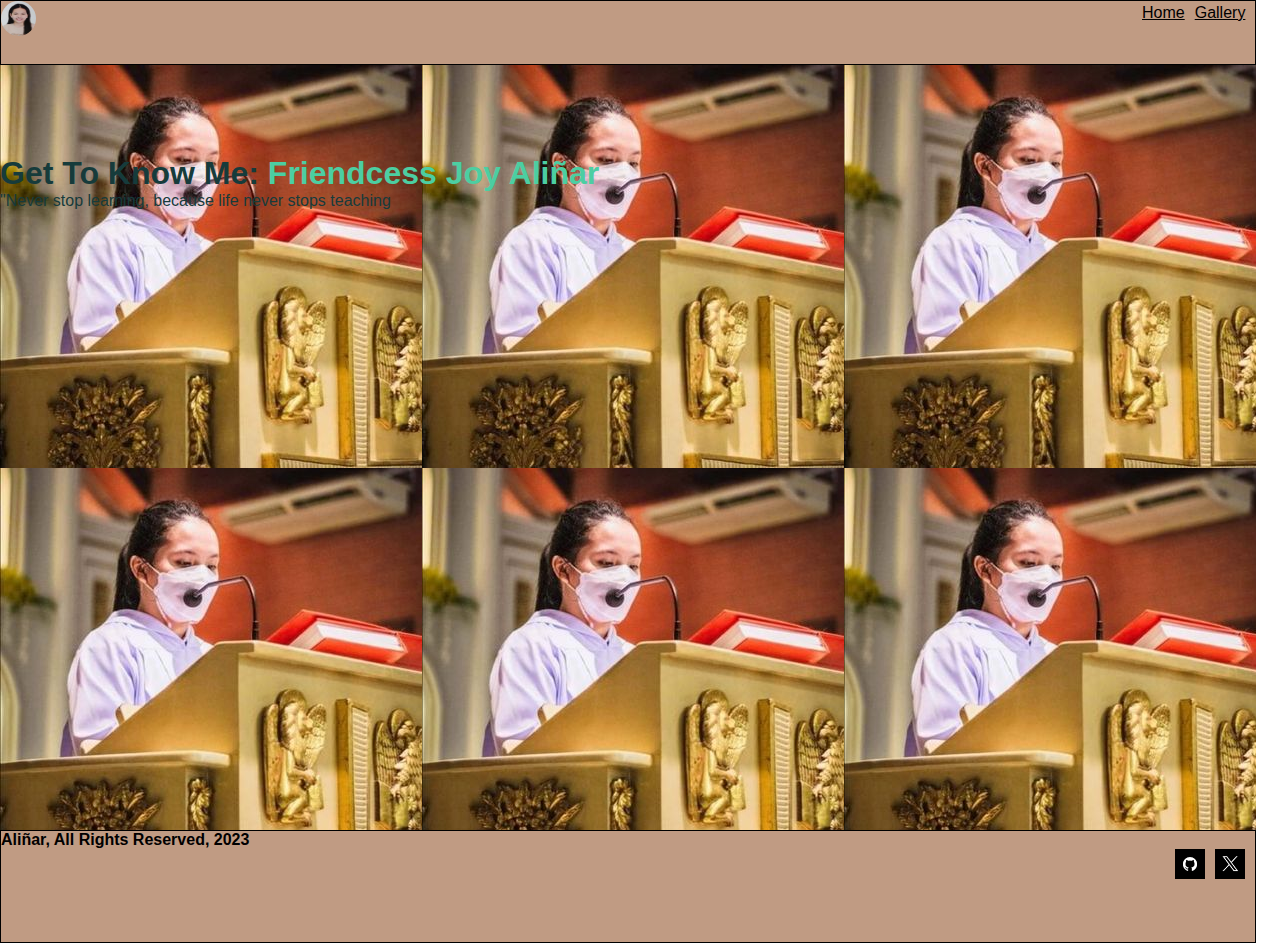
==== index.html @ a6cbfaa3 "Add files via upload" ====
<!DOCTYPE html>
<html lang="en">
<head>
    <meta charset="UTF-8">
    <meta name="viewport" content="width=, initial-scale=1.0">
    <title>My Page</title>
</head>
<body>
    
    <div class="navbar">
        <img src="self.jpg" alt="" height="35" width="35">   
        <a href="gallery.html">Gallery</a>
        <a href="index.html">Home</a>
    </div>

    <div class="main_content">
        <h1>Get To Know Me: <span title="waddup browskieee">Friendcess Joy Aliñar</span></h1>
        <p>"Never stop learning, because life never stops teaching</p>
    </div>

    <div class="footer">
        <h4>
            Aliñar,  All Rights Reserved, 2023
        </h4>

        <a href="https://twitter.com/inlab_sakanya_">
            <img src="twitter.png" alt="" height="30" width="30">
        </a>
        
        <a href="https://github.com/joyfully-yours">
            <img src="github.png" alt="" height="30" width="30">
        </a>
    </div>



    <link rel="stylesheet" href="styles1.css">
</body>
</html>
---- styles1.css ----
*{
    padding: 0px;
    margin: 0px;
    font-family: 'Gill Sans', 'Gill Sans MT', Calibri, 'Trebuchet MS', sans-serif;
}

.navbar{
    background-color: rgb(192, 155, 131);
    border: 1px solid black;
    width: 98vw;
    height: 7vh;
}

.navbar img{
    border-radius: 20px;
    float: left;
}

.navbar a{
    padding-top: 0.3vh;
    padding-right: 10px;
    float: right;
    color: black;
    border-radius: 15px;
}

.main_content{
    background-image: url('me.jpg');
    width: 98.1vw;
    height: 75vh;
}

.main_content{
    padding-top: 10vh;
    color: rgb(22, 59, 59);
    text-align: left;
}
.main_content span{
    color: rgb(76, 206, 162);
}

.footer{
    height: 12.3vh;
    border: 1px solid black;
    background-color: rgb(192, 155, 131);
    width: 98vw;
}

.footer a{
    float: right;
    padding-bottom: 0.1vh;
    padding-right: 10px;
    border-radius: 15px;
}

.footer p{
    text-align: center;
}

.heading{
    padding-left: 10px;
}
.photos_content{
    text-align: center;
    width: 98.1vw;
    height: 75vh;
    padding: 11px;
}
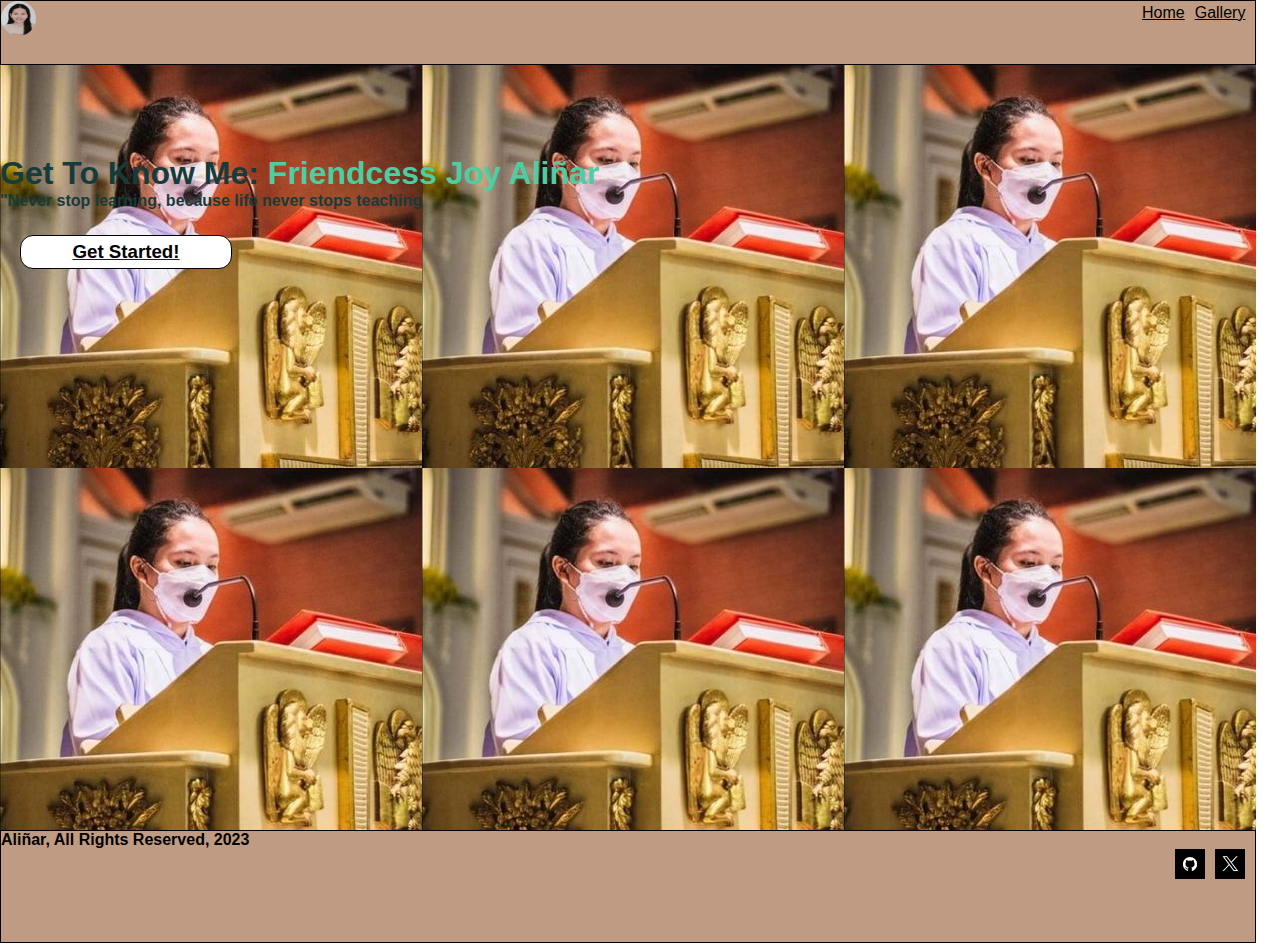
==== commit dafd8d42: "Add files via upload" ====
--- a/index.html
+++ b/index.html
@@ -15,7 +15,11 @@
 
     <div class="main_content">
         <h1>Get To Know Me: <span title="waddup browskieee">Friendcess Joy Aliñar</span></h1>
-        <p>"Never stop learning, because life never stops teaching</p>
+        <p><b>"Never stop learning, because life never stops teaching</b></p>
+        
+        <div class="link">
+            <a href="gallery.html"><h3>Get Started!</h3></a>
+        </div>
     </div>
 
     <div class="footer">
--- a/styles1.css
+++ b/styles1.css
@@ -65,4 +65,19 @@
     width: 98.1vw;
     height: 75vh;
     padding: 11px;
+}
+
+.link{
+    border: 1px solid black;
+    background-color: rgb(255, 255, 255);
+    max-width: 200px;
+    border-radius: 13px;
+    margin-top: 25px;
+    margin-left: 20px;
+    padding: 5px;
+}
+
+.link h3{
+    text-align: center;
+    color: black;
 }